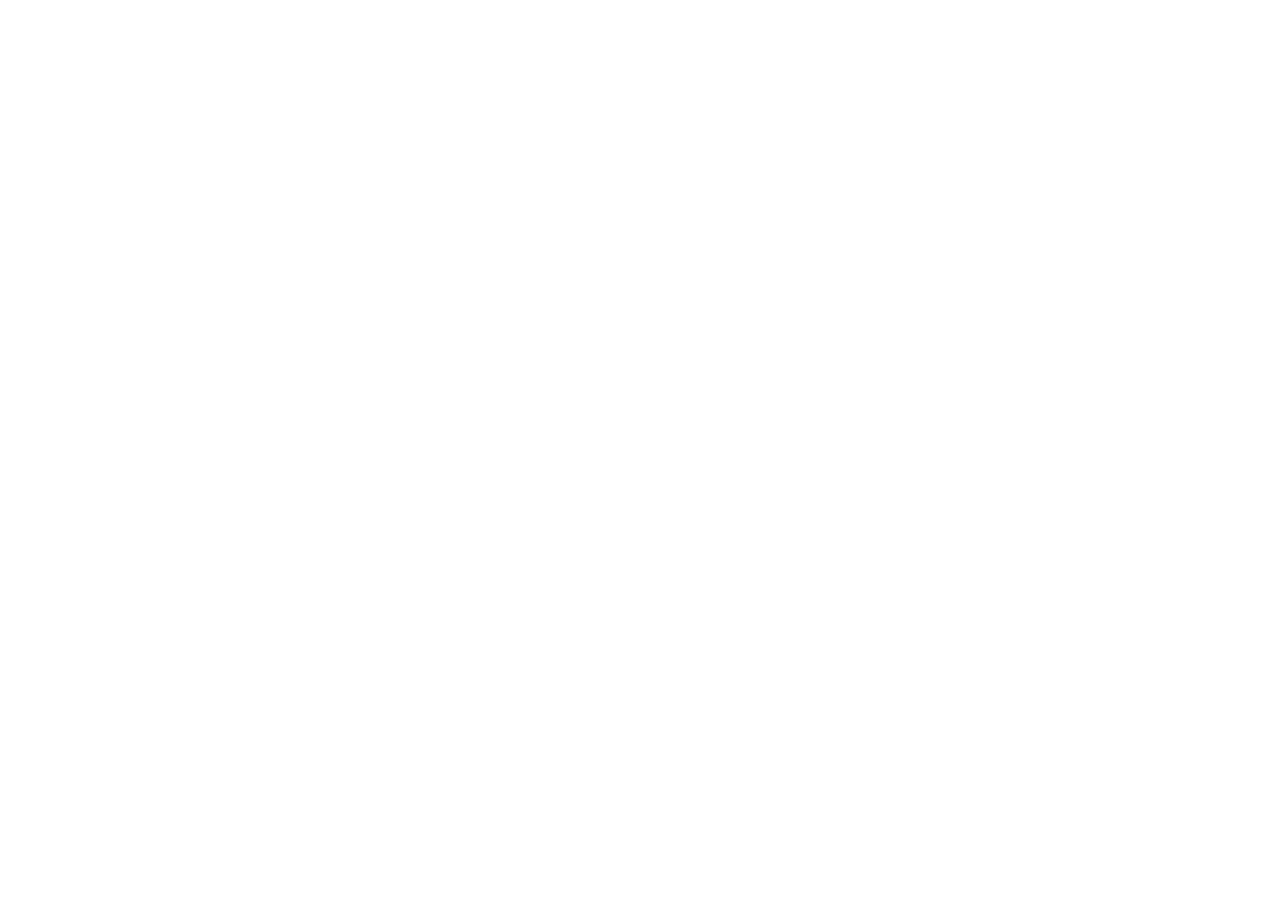
==== ulik.html @ 47eb041c "add file" ====
<!DOCTYPE html>
<html lang="en">
<head>
    <meta charset="UTF-8">
    <meta http-equiv="X-UA-Compatible" content="IE=edge">
    <meta name="viewport" content="width=device-width, initial-scale=1.0">
    <title>Document</title>
</head>
<body>
    
</body>
</html>
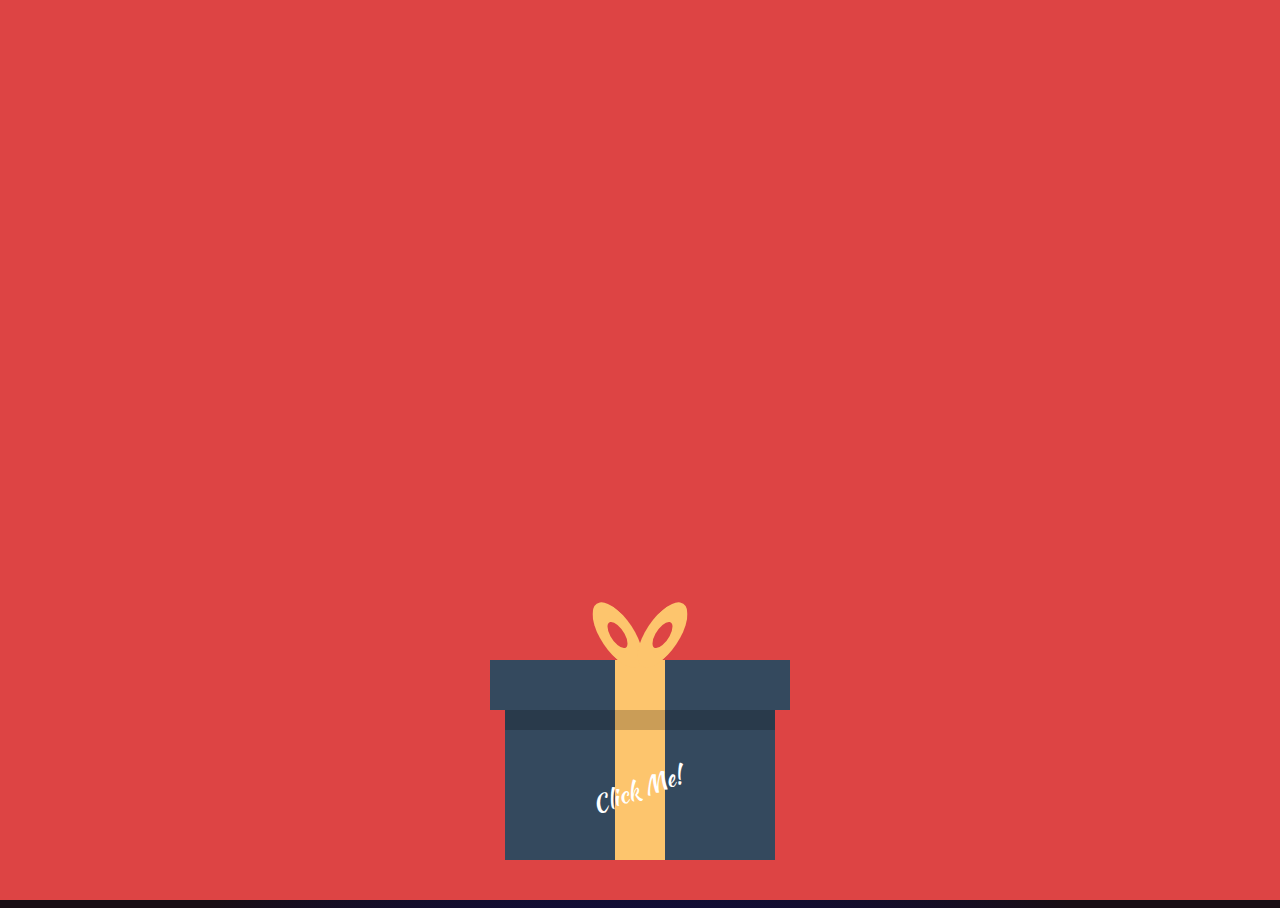
==== commit b98d7aa4: "add css" ====
--- a/ulik.html
+++ b/ulik.html
@@ -1,12 +1,87 @@
-<!DOCTYPE html>
+<!DOCTYPR html>
+
 <html lang="en">
-<head>
-    <meta charset="UTF-8">
-    <meta http-equiv="X-UA-Compatible" content="IE=edge">
-    <meta name="viewport" content="width=device-width, initial-scale=1.0">
-    <title>Document</title>
-</head>
-<body>
-    
-</body>
+    <head>
+        <meta charset="UTF-8">
+        <title>Amirah's BirthDay</title>
+        
+        <!-- Link CSS Style.css file-->
+        
+        <link rel="stylesheet" href="css/style.css">
+        
+    </head>
+    <body>
+        <div class='moon'>
+            <div class='crater1'></div>
+            <div class='crater2'></div>
+            <div class='crater3'></div>
+        </div>
+        
+
+        <canvas id="canvas"></canvas>
+        
+        <div id="sea"></div>
+        <div id="beach"></div>
+        
+        <img src="https://dl.dropbox.com/s/2k0mtrxc2dqurmh/jumping.png" alt="Jumping-people" id="people" />
+        
+        <div id="merrywrap" class="merrywrap">
+            <div class="giftbox">
+                <div class="cover">
+                    <div></div>
+                </div>
+                
+                <div class="box"></div>
+            </div>
+            
+            <div class="icons">
+                <div class="row">
+                    <span>H</span>
+                    <span>a</span>
+                    <span>p</span>
+                    <span>p</span>
+                    <span>y</span>
+                    
+                </div>
+                <div class="row">
+                    <span>B</span>
+                    <span>i</span>
+                    <span>r</span>
+                    <span>t</span>
+                    <span>h</span>
+                    <span>d</span>
+                    <span>a</span>
+                    <span>y</span>
+                </div>
+                
+                <div class="row">
+                    <span>A</span>
+                    <span>m</span>
+                    <span>i</span>
+                    <span>r</span>
+                    <span>a</span>
+                    <span>h</span>
+                    <span></span>
+                    <span>S</span>
+                    <span>y</span>
+                    <span>a</span>
+                    <span>h</span>
+                    <span>i</span>
+                    <span>r</span>
+                    <span>a</span>
+                    <span>h</span>
+                </div>
+            </div>
+        </div>
+        
+
+        <div id="video"></div>
+
+
+        
+        
+        
+        <script src="js/index.js"></script>
+        
+    </body>
 </html>--- a/css/style.css
+++ b/css/style.css
@@ -0,0 +1,543 @@
+@import url("https://fonts.googleapis.com/css?family=Kaushan+Script");
+html, body, .container {
+  height: 100%;
+  font-family: 'Kaushan Script','Sail', cursive;
+}
+
+body {
+  background: #e74;
+  overflow: hidden;
+  background-image: linear-gradient(to bottom, #190e14, #0d0d4b 30%, #c76075 80%, #e9b64b 95%);
+  background-image: radial-gradient(circle at center bottom, #e9b64b, #c76075 15%, #0d0d4b 75%, #190e14 90%);
+}
+
+h1{
+  text-align: center;
+  color: white;
+  margin-top: 100px;
+}
+
+div#beach,
+canvas#canvas {
+  position: absolute;
+  top: 0;
+  left: 0;
+  width: 100%;
+  height: 100%;
+}
+
+div#beach {
+  background-image: url(https://dl.dropbox.com/s/oe0oce2udq44bj5/beachsil2.png);
+  /* background-size: cover; */
+  background-position: bottom right;
+  background-size: 1700px;
+  background-repeat: no-repeat;
+}
+
+div#video {
+  position: absolute;
+  right: 243px;
+  bottom: 200px;
+}
+
+div#video iframe {
+  width: 255px;
+  height: 155px;
+}
+
+#people {
+  position: absolute;
+  bottom: 65px;
+  left: 40px;
+  width: 140px;
+}
+
+#car {
+  position: absolute;
+  bottom: 46px;
+  left: 180px;
+  width: 230px;
+}
+
+div#sea {
+  background-color: blue;
+  height: 85px;
+  position: absolute;
+  bottom: 0;
+  left: 0;
+  width: 100%;
+  background-image: radial-gradient(circle at center top, #23485a, #0d0246);
+}
+
+.merrywrap {
+  position: absolute;
+  right: 0px;
+  left: 0px;
+  bottom: 0px;
+  top: 0px;
+  background-color: #d44;
+  transition: background-color .5s ease;
+}
+
+.giftbox {
+  position: absolute;
+  width: 300px;
+  height: 200px;
+  left: 50%;
+  margin-left: -150px;
+  bottom: 40px;
+  z-index: 10;
+}
+.giftbox > div {
+  background: #34495e;
+  position: absolute;
+}
+.giftbox > div:after, .giftbox > div:before {
+  position: absolute;
+  content: "";
+  top: 0;
+}
+.giftbox:after {
+  position: absolute;
+  color: #fff;
+  width: 100%;
+  content: "Click Me!";
+  left: 0;
+  bottom: 0;
+  font-size: 24px;
+  text-align: center;
+  transform: rotate(-20deg);
+  transform-origin: 0 0;
+}
+.giftbox .cover {
+  width: 100%;
+  top: 0;
+  left: 0;
+  height: 25%;
+  z-index: 2;
+}
+.giftbox .cover:before {
+  position: absolute;
+  height: 100%;
+  left: 50%;
+  width: 50px;
+  transform: translateX(-50%);
+  background: #fdc56d;
+}
+.giftbox .cover > div {
+  position: absolute;
+  width: 50px;
+  height: 50px;
+  left: 50%;
+  top: -50px;
+  transform: translateX(-50%);
+}
+.giftbox .cover > div:before, .giftbox .cover > div:after {
+  position: absolute;
+  left: 0;
+  top: 0;
+  width: 100%;
+  height: 100%;
+  content: "";
+  box-shadow: inset 0 0 0 15px #fdc56d;
+  border-radius: 30px;
+  transform-origin: 50% 100%;
+}
+.giftbox .cover > div:before {
+  transform: translateX(-45%) skewY(40deg);
+}
+.giftbox .cover > div:after {
+  transform: translateX(45%) skewY(-40deg);
+}
+.giftbox .box {
+  right: 5%;
+  left: 5%;
+  height: 80%;
+  bottom: 0;
+}
+.giftbox .box:before {
+  width: 50px;
+  height: 100%;
+  left: 50%;
+  transform: translateX(-50%);
+  background: #fdc56d;
+}
+.giftbox .box:after {
+  width: 100%;
+  height: 30px;
+  background: rgba(0, 0, 0, 0.2);
+}
+
+.icons {
+  position: absolute;
+  left: 10px;
+  /*top:50%;
+  width: 100%;*/
+  height: auto;
+  transform: translateY(10px) rotate(-20deg);
+}
+.icons .row {
+  width: 100%;
+  text-align: center;
+}
+.icons .row span {
+  color: #e5e5e5;
+  text-shadow: 4px 4px 0 rgba(96, 125, 139, 0.4);
+  font-size: 50px;
+  display: inline-block;
+  opacity: 0;
+  transition: transform 0.5s ease-in, opacity 0.7s;
+}
+
+.step-1 .giftbox {
+  animation: wobble 0.5s linear infinite forwards;
+}
+.step-1 .cover {
+  animation: wobble 0.5s linear infinite  0.1s forwards;
+}
+.step-1 .icons .row span {
+  opacity: 1;
+}
+
+.step-2 .giftbox:after {
+  opacity: 0;
+}
+
+.step-3 .giftbox,
+.step-4 .giftbox {
+  opacity: 0;
+  z-index: 1;
+}
+.step-3 .giftbox:after,
+.step-4 .giftbox:after {
+  opacity: 0;
+}
+
+.step-2 .giftbox .cover {
+  animation: flyUp 0.4s ease-in forwards;
+}
+.step-2 .giftbox .box {
+  animation: flyDown 0.2s ease-in 0.05s forwards;
+}
+
+@keyframes wobble {
+  25% {
+    transform: rotate(4deg);
+  }
+  75% {
+    transform: rotate(-2deg);
+  }
+}
+@keyframes flyUp {
+  75% {
+    opacity: 1;
+  }
+  100% {
+    transform: translateY(-1000px) rotate(20deg);
+    opacity: 0;
+  }
+}
+@keyframes flyDown {
+  75% {
+    opacity: 1;
+  }
+  100% {
+    transform: translateY(100%);
+    opacity: 0;
+  }
+}
+.step-1 .icons .row span {
+  opacity: 0;
+}
+
+.step-1 .icons .row span:first-child {
+  transform: translateY(700%) translateX(600%);
+}
+
+.step-1 .icons .row span:nth-child(2) {
+  transform: translateY(700%) translateX(500%);
+}
+
+.step-1 .icons .row span:nth-child(3) {
+  transform: translateY(700%) translateX(400%);
+}
+
+.step-1 .icons .row span:nth-child(4) {
+  transform: translateY(700%) translateX(300%);
+}
+
+.step-1 .icons .row span:nth-child(5) {
+  transform: translateY(700%) translateX(200%);
+}
+
+.step-1 .icons .row span:nth-child(6) {
+  transform: translateY(700%) translateX(100%);
+}
+
+.step-1 .icons .row span:nth-child(7) {
+  transform: translateY(700%) translateX(0);
+}
+
+.step-1 .icons .row span:nth-child(8) {
+  transform: translateY(700%) translateX(-100%);
+}
+
+.step-1 .icons .row span:nth-child(9) {
+  transform: translateY(700%) translateX(-200%);
+}
+
+.step-1 .icons .row span:nth-child(10) {
+  transform: translateY(700%) translateX(-300%);
+}
+
+.step-1 .icons .row span:nth-child(11) {
+  transform: translateY(700%) translateX(-400%);
+}
+
+.step-1 .icons .row span:nth-child(12) {
+  transform: translateY(700%) translateX(-500%);
+}
+
+.step-1 .icons .row span:nth-child(13) {
+  transform: translateY(700%) translateX(-600%);
+}
+.step-1 .icons .row span:nth-child(14) {
+  transform: translateY(700%) translateX(-700%);
+}
+
+.step-1 .icons .row span:nth-child(15) {
+  transform: translateY(700%) translateX(-800%);
+}
+
+.step-2 .icons .row span:nth-child(2) {
+  -webkit-transition-delay: 0.1s;
+  transition-delay: 0.1s;
+}
+
+.step-2 .icons .row span:nth-child(3) {
+  -webkit-transition-delay: 0.15s;
+  transition-delay: 0.15s;
+}
+
+.step-2 .icons .row span:nth-child(4) {
+  -webkit-transition-delay: 0.2s;
+  transition-delay: 0.2s;
+}
+
+.step-2 .icons .row span:nth-child(5) {
+  -webkit-transition-delay: 0.25s;
+  transition-delay: 0.25s;
+}
+
+.step-2 .icons .row span:nth-child(6) {
+  -webkit-transition-delay: 0.3s;
+  transition-delay: 0.3s;
+}
+
+.step-2 .icons .row span:nth-child(7) {
+  -webkit-transition-delay: 0.35s;
+  transition-delay: 0.35s;
+}
+
+.step-2 .icons .row span:nth-child(8) {
+  -webkit-transition-delay: 0.4s;
+  transition-delay: 0.4s;
+}
+
+.step-2 .icons .row span:nth-child(9) {
+  -webkit-transition-delay: 0.45s;
+  transition-delay: 0.45s;
+}
+
+.step-2 .icons .row span:nth-child(10) {
+  -webkit-transition-delay: 0.5s;
+  transition-delay: 0.5s;
+}
+
+.step-2 .icons .row span:nth-child(11) {
+  -webkit-transition-delay: 0.55s;
+  transition-delay: 0.55s;
+}
+
+.step-2 .icons .row span:nth-child(12) {
+  -webkit-transition-delay: 0.6s;
+  transition-delay: 0.6s;
+}
+
+.step-2 .icons .row span:nth-child(13) {
+  -webkit-transition-delay: 0.65s;
+  transition-delay: 0.65s;
+}
+
+.step-2 .icons .row span:nth-child(14) {
+  -webkit-transition-delay: 0.7s;
+  transition-delay: 0.7s;
+}
+
+.step-2 .icons .row span:nth-child(15) {
+  -webkit-transition-delay: 0.75s;
+  transition-delay: 0.75s;
+}
+
+.step-2 .icons span, .step-3 .icons span, .step-4 .icons span {
+  opacity: 1;
+  transition-timing-function: cubic-bezier(0, 0, 0.2, 0.91);
+}
+
+.step-4 .icons .row span, .step-3 .icons .row span {
+  /*animation: wobble 0.6s linear infinite forwards;*/
+  color: #c6e2ff;
+  animation: neon .08s ease-in-out infinite alternate;
+}
+
+.step-4 .icons .row span:nth-child(even), .step-3 .icons .row span:nth-child(even) {
+  animation-duration: 0.7s;
+}
+
+@keyframes neon {
+  from {
+    text-shadow: 0 0 6px rgba(202, 228, 225, 0.92), 0 0 30px rgba(202, 228, 225, 0.34), 0 0 12px rgba(30, 132, 242, 0.52), 0 0 21px rgba(30, 132, 242, 0.92), 0 0 34px rgba(30, 132, 242, 0.78), 0 0 54px rgba(30, 132, 242, 0.92);
+  }
+  to {
+    text-shadow: 0 0 6px rgba(202, 228, 225, 0.98), 0 0 30px rgba(202, 228, 225, 0.42), 0 0 12px rgba(30, 132, 242, 0.58), 0 0 22px rgba(30, 132, 242, 0.84), 0 0 38px rgba(30, 132, 242, 0.88), 0 0 60px #1e84f2;
+  }
+}
+.moon {
+  position: absolute;
+  top: 10%;
+  right: 200px;
+  width: 100px;
+  height: 100px;
+  border-radius: 50%;
+  background: #ddd;
+  box-shadow: inset 20px -10px 0 0 #b9b9b9;
+}
+
+.moon .crater1 {
+  position: absolute;
+  width: 30px;
+  height: 30px;
+  border-radius: 50%;
+  background: #bbb;
+  box-shadow: inset -3px 1.5px 0 0 #aaa;
+  top: 20px;
+  right: 20px;
+}
+
+.moon .crater2 {
+  position: absolute;
+  width: 10px;
+  height: 10px;
+  border-radius: 50%;
+  background: #bbb;
+  box-shadow: inset -1px 0.5px 0 0 #aaa;
+  top: 45px;
+  right: 50px;
+}
+
+.moon .crater3 {
+  position: absolute;
+  width: 15px;
+  height: 15px;
+  border-radius: 50%;
+  background: #bbb;
+  box-shadow: inset -1.5px 0.75px 0 0 #aaa;
+  top: 60px;
+  right: 25px;
+}
+
+.moon1 {
+  position: absolute;
+  top: 10%;
+  right: 200px;
+  width: 100px;
+  height: 100px;
+  border-radius: 50%;
+  background: #ddd;
+  box-shadow: inset 20px -10px 0 0 #b9b9b9;
+}
+
+.moon1 .crater1 {
+  position: absolute;
+  width: 30px;
+  height: 30px;
+  border-radius: 50%;
+  background: #bbb;
+  box-shadow: inset -3px 1.5px 0 0 #aaa;
+  top: 20px;
+  right: 20px;
+}
+
+.moon1 .crater2 {
+  position: absolute;
+  width: 10px;
+  height: 10px;
+  border-radius: 50%;
+  background: #bbb;
+  box-shadow: inset -1px 0.5px 0 0 #aaa;
+  top: 45px;
+  right: 50px;
+}
+
+.moon1 .crater3 {
+  position: absolute;
+  width: 15px;
+  height: 15px;
+  border-radius: 50%;
+  background: #bbb;
+  box-shadow: inset -1.5px 0.75px 0 0 #aaa;
+  top: 60px;
+  right: 25px;
+}
+
+.btn{
+  display: inline-block;
+  background: rgb(68, 148, 194);
+  color: white;
+  padding: 8px 30px;
+  margin: 30px 0;
+  border-radius: 30px;
+  transition: 0.5s;
+}
+.btn:hover{
+  background: rgb(33, 76, 100);
+
+}
+@media (min-width: 1000px) {
+  .icons {
+    left: 30px;
+  }
+
+  .icons .row span {
+    font-size: 56px;
+  }
+
+  #people {
+    left: 80px;
+    bottom: 70px;
+    width: 160px;
+  }
+
+  div#beach {
+    background-size: 2000px;
+  }
+
+  div#video {
+    right: 290px;
+    bottom: 235px;
+  }
+
+  div#video iframe {
+    width: 295px;
+    height: 185px;
+  }
+
+  .moon {
+    right: 230px;
+  }
+  .moon1 {
+    left: 230px;
+  }
+  
+}
+
